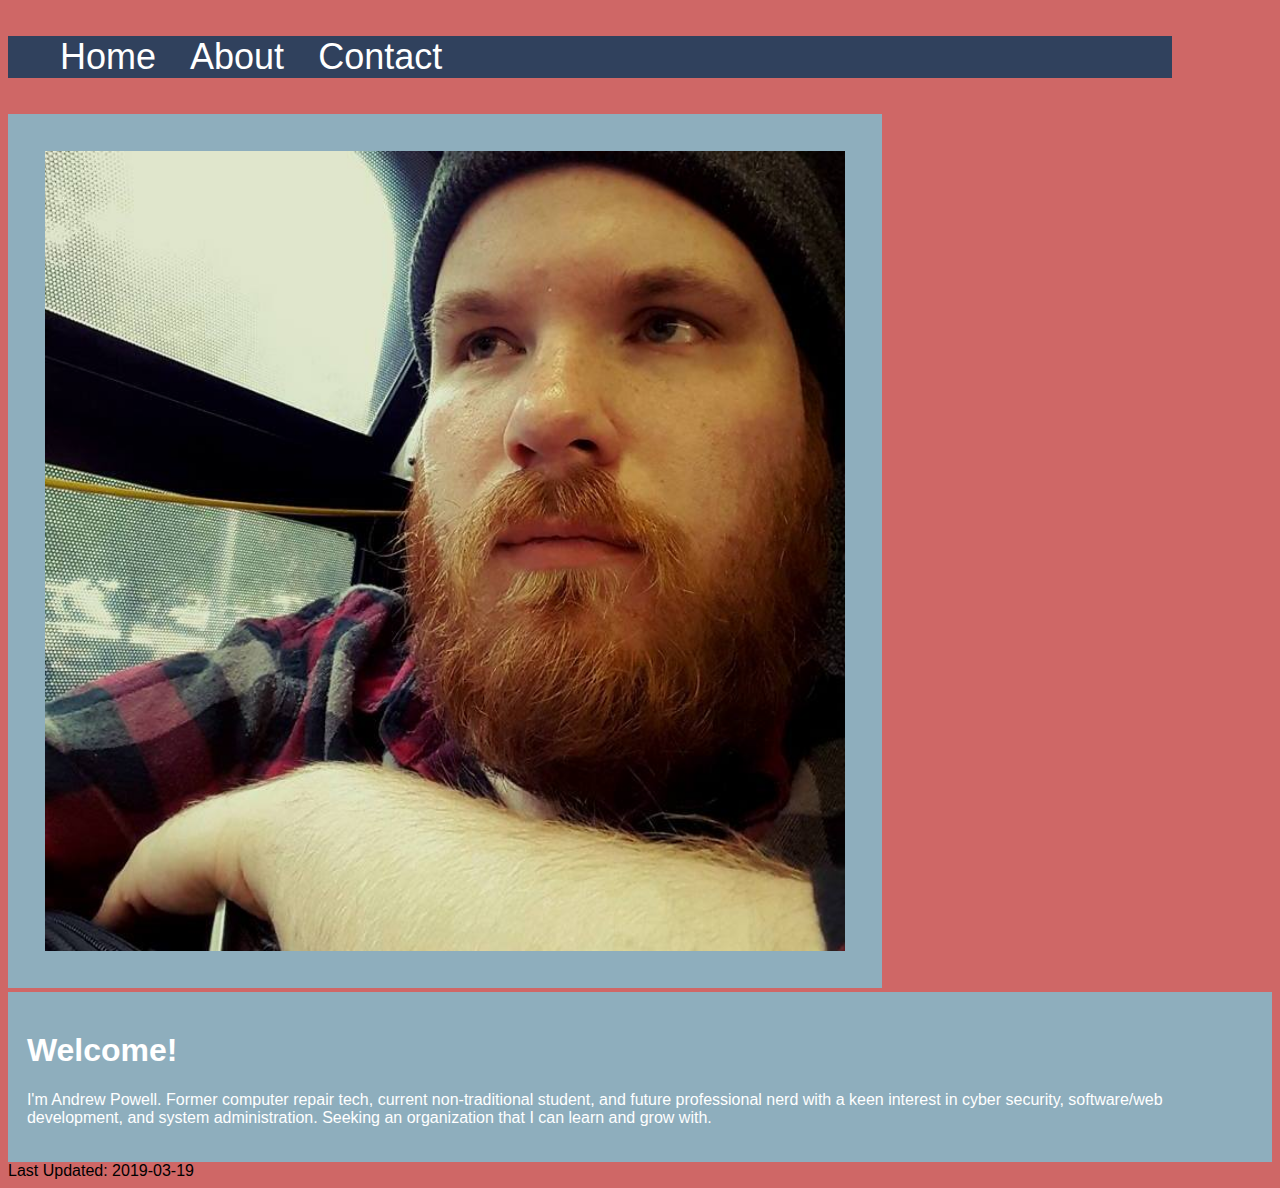
==== index.html @ 80dca42a "Added my first CSS to the homepage." ====
<!DOCTYPE html>
<html lang="en" dir="ltr">
  <head>

    <meta charset="utf-8">
    <meta name="viewport" content="width=device-width, initial-scale=1.0">
    <title>My first site</title>
    <link rel="stylesheet" href="styles\style.css">

  </head>

    <body>
      <div class="header">
      <header><!--This will be the top nav bar-->
        <nav>

          <ul class = "navigation">
            <li><a href="index.html">Home</a></li>
            <li><a href="about.html">About</a></li>
            <li><a href="contact.html">Contact</a></li>
          </ul>

        </nav>
      </header><!--end nav bar-->
     </div>

        <img srcset="images/andrew_400x400.jpg 400w,
                     images/andrew_720x720.jpg 720w"
             sizes="(max-width: 480px) 440px,
                     800px"
             class= "selfie"
             src="images/andrew_720x720.jpg"
             alt="This is a photo of Andrew Powell"
             title="Andrew Powell">

     <div>

       <article>
         <h1>Welcome!</h1>
            <p>I'm Andrew Powell. Former computer repair tech, current non-traditional student,
              and future professional nerd with a keen interest in cyber
              security, software/web development, and system administration.
              Seeking an organization that I can learn and grow with.</p>
       </article>

     </div>

    <div>
      <footer>Last Updated: <time datetime="2019-03-19">2019-03-19</time></footer>
    </div>
</body>

</html>
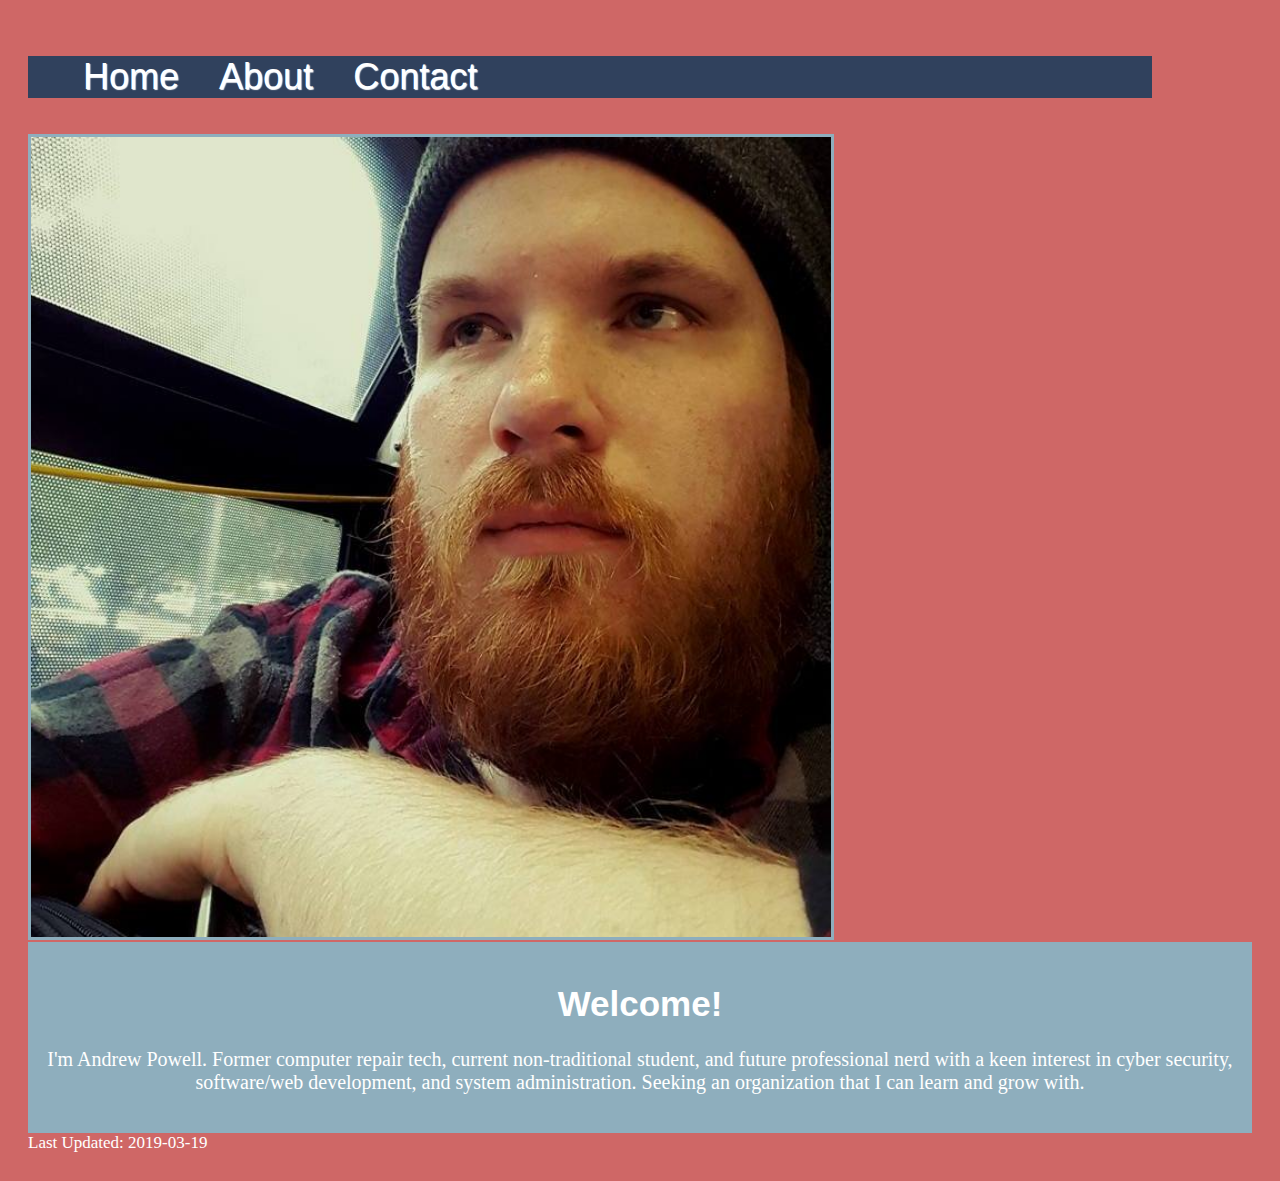
==== commit 9adba959: "Styled lists on about page" ====
--- a/index.html
+++ b/index.html
@@ -14,7 +14,7 @@
       <header><!--This will be the top nav bar-->
         <nav>
 
-          <ul class = "navigation">
+          <ul>
             <li><a href="index.html">Home</a></li>
             <li><a href="about.html">About</a></li>
             <li><a href="contact.html">Contact</a></li>
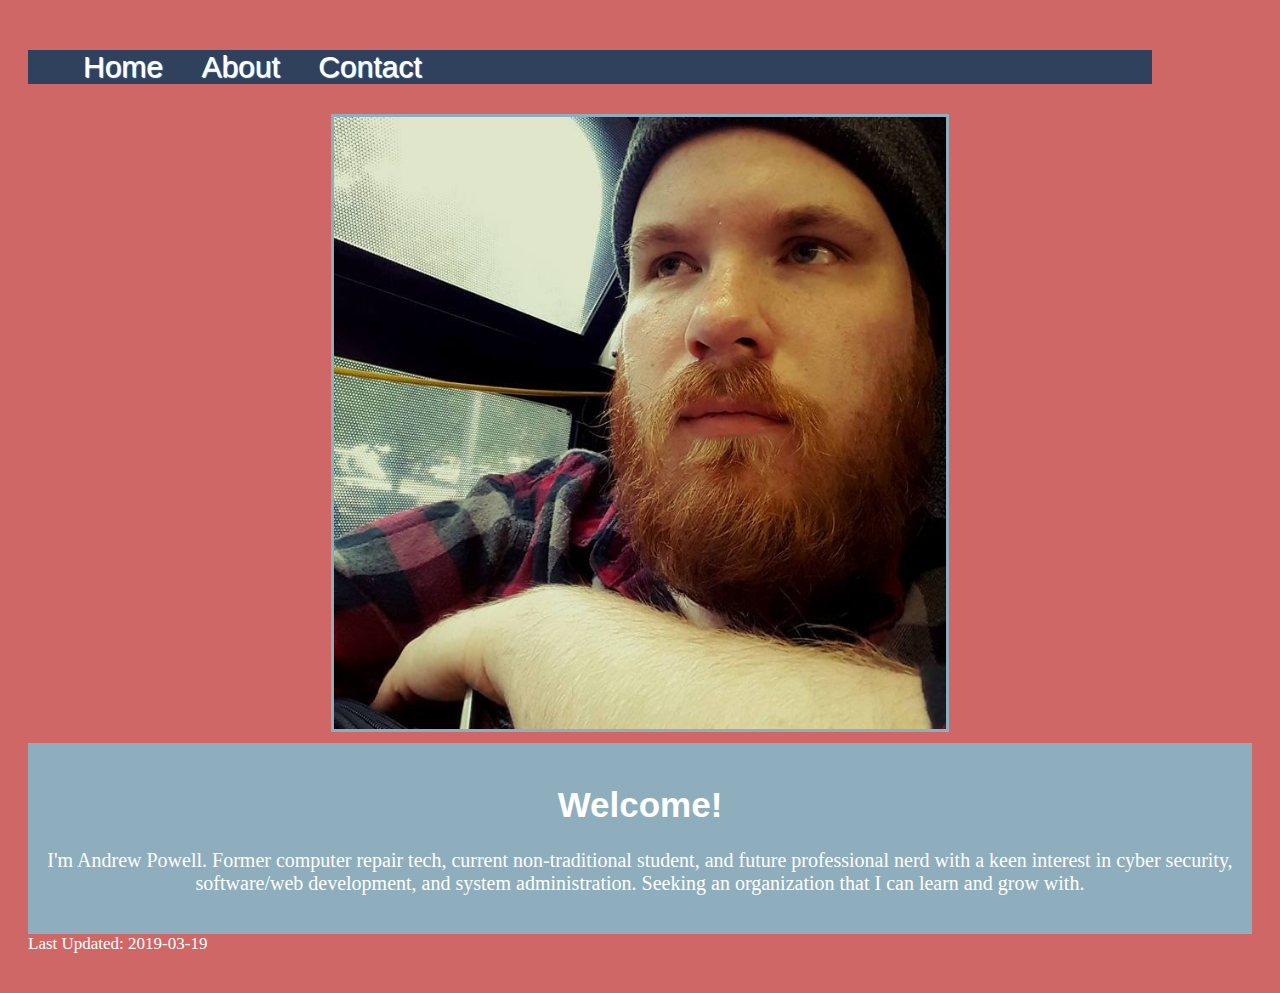
==== commit 1067cf0b: "..." ====
--- a/index.html
+++ b/index.html
@@ -34,6 +34,7 @@
              title="Andrew Powell">
 
      <div>
+     <br>
 
        <article>
          <h1>Welcome!</h1>
@@ -48,6 +49,7 @@
     <div>
       <footer>Last Updated: <time datetime="2019-03-19">2019-03-19</time></footer>
     </div>
+    <br>
 </body>
 
 </html>
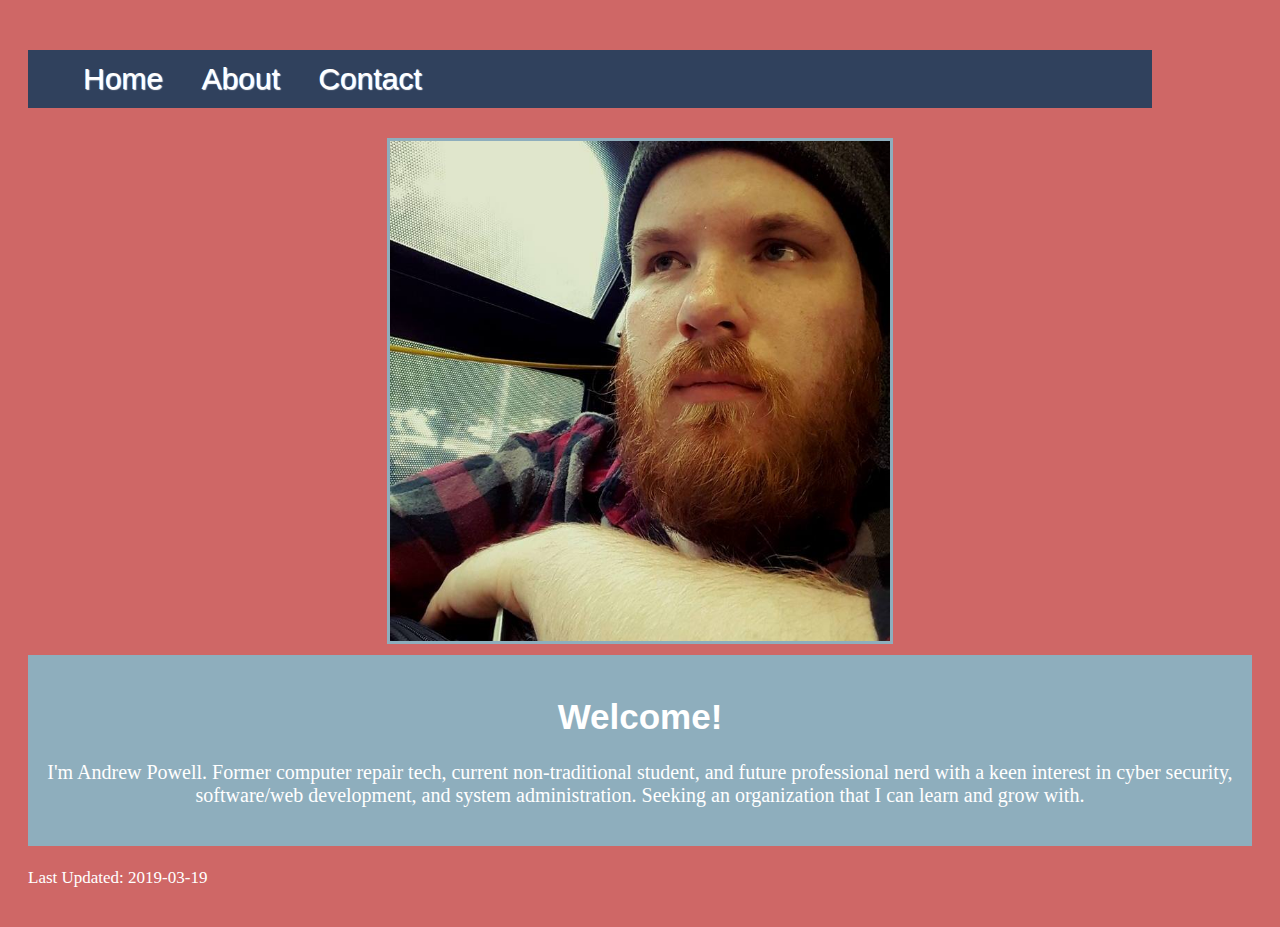
==== commit 418c4763: "..." ====
--- a/index.html
+++ b/index.html
@@ -45,7 +45,7 @@
        </article>
 
      </div>
-
+    <br><br>
     <div>
       <footer>Last Updated: <time datetime="2019-03-19">2019-03-19</time></footer>
     </div>
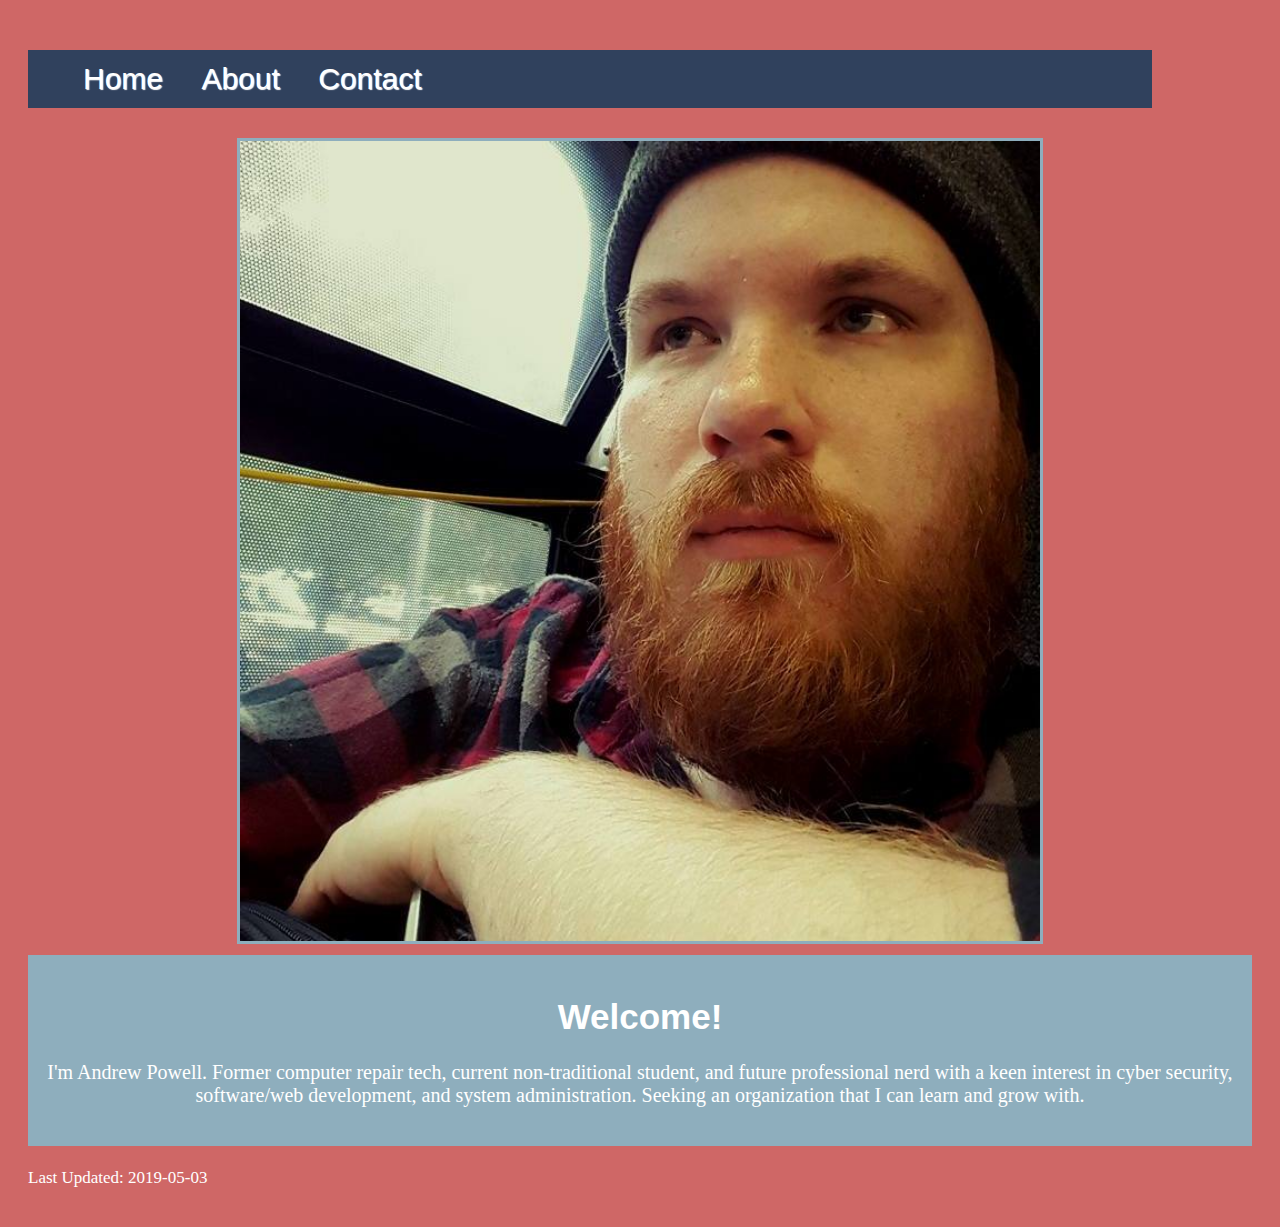
==== commit caefabb0: "Removed JavaScript type so that the site would validate." ====
--- a/index.html
+++ b/index.html
@@ -5,7 +5,7 @@
     <meta charset="utf-8">
     <meta name="viewport" content="width=device-width, initial-scale=1.0">
     <title>My first site</title>
-    <link rel="stylesheet" href="styles\style.css">
+    <link rel="stylesheet" href="styles/style.css">
 
   </head>
 
@@ -47,7 +47,7 @@
      </div>
     <br><br>
     <div>
-      <footer>Last Updated: <time datetime="2019-03-19">2019-03-19</time></footer>
+      <footer>Last Updated: <time datetime="2019-05-03">2019-05-03</time></footer>
     </div>
     <br>
 </body>
--- a/styles/style.css
+++ b/styles/style.css
@@ -0,0 +1,114 @@
+html {
+
+  font-family: Helvetica, Arial, sans-serif;
+  font-size: 10px;
+  margin: 20px 20px 20px 20px;
+
+}
+
+body {
+
+  font-family: sans-serif;
+  background-color: #cf6766;
+  color: white;
+
+}
+
+h1{
+
+  font-family: Helvetica, Arial, sans-serif;
+  font-size: 3.5rem;
+  text-align: center;
+
+}
+
+p{
+
+  font-family: serif;
+  font-size: 2rem;
+
+}
+
+nav ul {
+
+  list-style-type: none;
+  background-color: #30415d;
+  margin-right: 100px;
+  font-size: 30px
+
+}
+
+nav li {
+
+  display: inline-block;
+  padding: 12px;
+  text-shadow: 1px 1px 1px;
+
+}
+
+nav a {
+
+  color: white;
+  text-decoration: none;
+  padding: 3px;
+
+}
+
+nav a:hover {
+
+  text-decoration: underline;
+
+}
+
+.selfie {
+
+  border: 1mm solid #8eaebd;
+  display: block;
+  margin-left: auto;
+  margin-right: auto;
+
+}
+
+article {
+
+  background-color: #8eaebd;
+  padding: 5mm;
+  text-align: center;
+
+}
+
+div section {
+
+  background-color: #8eaebd;
+  padding: 12px;
+
+}
+
+section.expertise li{
+
+  font-family: serif;
+  font-size: 2rem;
+
+}
+
+section.courses li{
+
+  font-family: serif;
+  font-size: 2rem;
+
+}
+
+.LI-profile-badge{
+
+  background-color: #8eaebd;
+  padding: 12px;
+
+}
+
+footer {
+
+  color: white;
+  font-family: serif;
+  font-size: 1.7rem;
+
+}
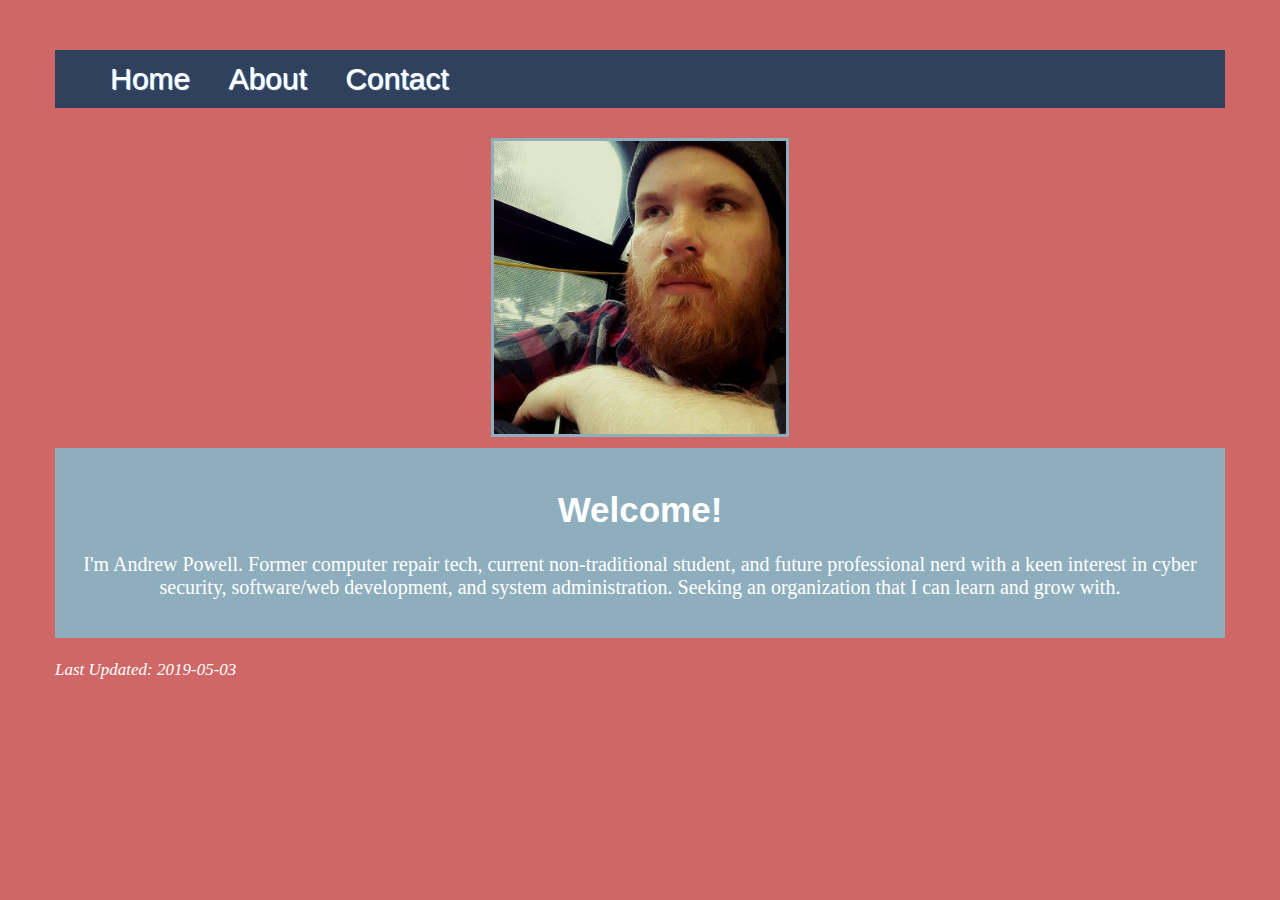
==== commit be088d02: "added JSON-LD to all pages." ====
--- a/index.html
+++ b/index.html
@@ -6,6 +6,25 @@
     <meta name="viewport" content="width=device-width, initial-scale=1.0">
     <title>My first site</title>
     <link rel="stylesheet" href="styles/style.css">
+
+    <script type="application/ld+json">
+
+      {
+        "@context": "https://schema.org",
+        "type": "person",
+        "additionalName": "Robert Powell",
+        "alumniOf": "University of Kentucky",
+        "birthDate": "11-01-1987",
+        "email": "rapo223@uky.edu",
+        "knowsAbout": "C++, Python, SQL, HTML, PHP, Security, JSON LD, Linux, Windows, Networking",
+        "seeks": "Web development or software development job",
+        "telephone": "8594949534",
+        "address": "137 Canewood Blvd., Georgetown, KY, 40324",
+        "gender": "male",
+        "award": "Most Valuable Geek (Geek Squad City)"
+      }
+
+    </script>
 
   </head>
 
--- a/styles/style.css
+++ b/styles/style.css
@@ -11,6 +11,8 @@
   font-family: sans-serif;
   background-color: #cf6766;
   color: white;
+  margin-left: 35px;
+  margin-right: 35px;
 
 }
 
@@ -33,8 +35,7 @@
 
   list-style-type: none;
   background-color: #30415d;
-  margin-right: 100px;
-  font-size: 30px
+  font-size: 30px;
 
 }
 
@@ -66,6 +67,8 @@
   display: block;
   margin-left: auto;
   margin-right: auto;
+  max-width: 25%;
+  max-height: auto;
 
 }
 
@@ -110,5 +113,6 @@
   color: white;
   font-family: serif;
   font-size: 1.7rem;
+  font-style: oblique;
 
 }
